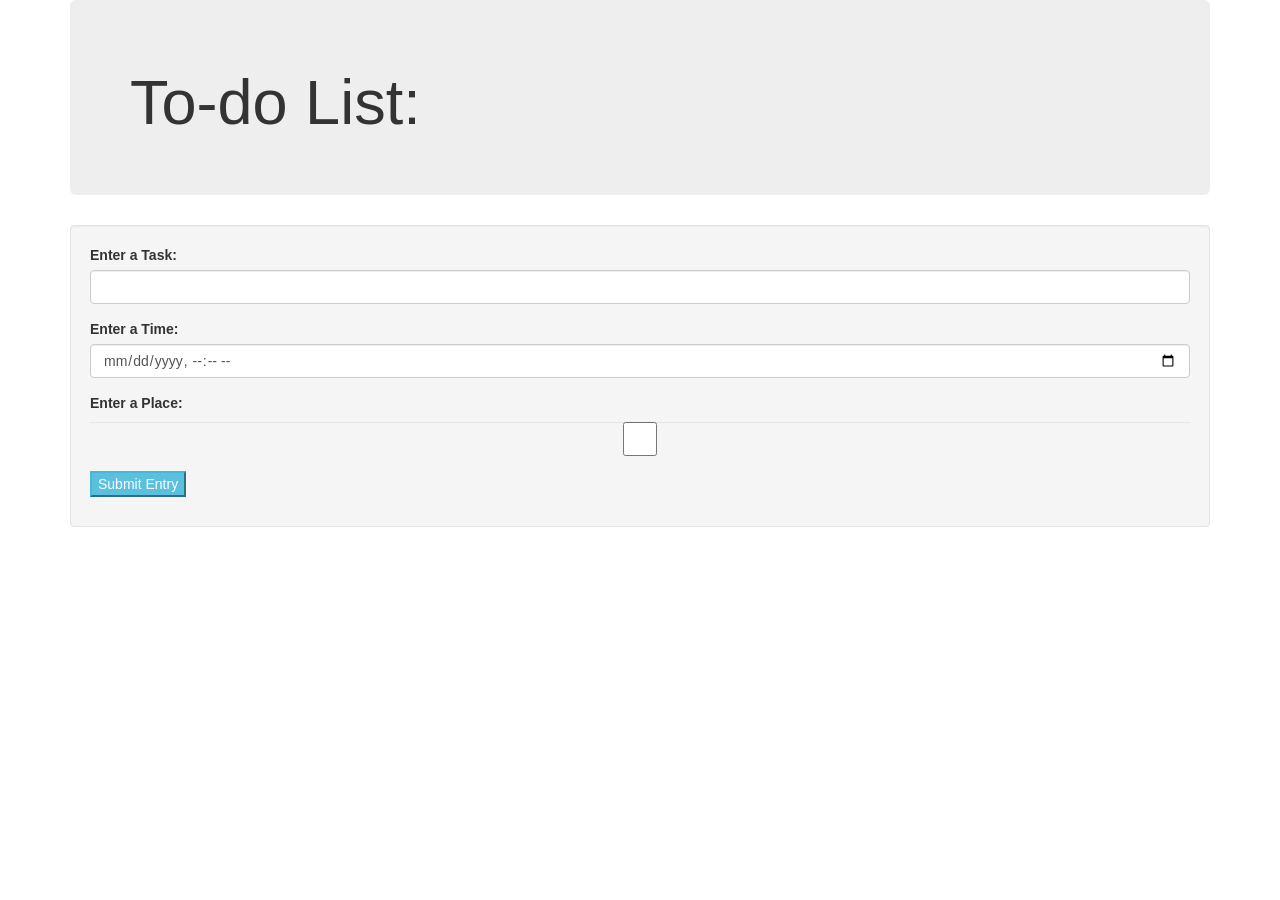
==== todo.html @ 8c09e11c "add todo.css, add icon to todo, add todo.js, add todo.html" ====
<!DOCTYPE html>
<html>
  <head>
    <link href="css/bootstrap.css" rel="stylesheet" type="text/css">
    <link href="css/todo.css" rel="stylesheet" type="text/css">
    <script src="js/jquery-3.3.1.js"></script>
    <script src="js/todo.js"></script>
    <title>To-do List</title>
    <link href='img/icon.ico' rel='shortcut icon'>
  </head>
  <body>
    <div class="container">
      <div class="jumbotron">
        <h1>To-do List:</h1>
      </div>
      <div class='well'>
        <form id="todolist">
          <div class='form-group'>
            <label for="inputTask">Enter a Task:</label>
            <input type='text' class='form-control' id='inputTask'>
          </div>
          <div class='form-group'>
            <label for='inputTime'>Enter a Time:</label>
            <input type='datetime-local' class='form-control' id='inputTime'>
          </div>
          <div class='form-group'>
            <label for='inputPlace'>Enter a Place:</label>
            <input type='checkbox' class='form-control' id='inputPlace'>
          </div>
          <button type='button' class='button btn-info'>Submit Entry</button>
        </form>


        <div id="show-list">
          <ul>
            <!-- empty space  -->
          </ul>
        </div>
      </div>
    </div>
  </body>
</html>
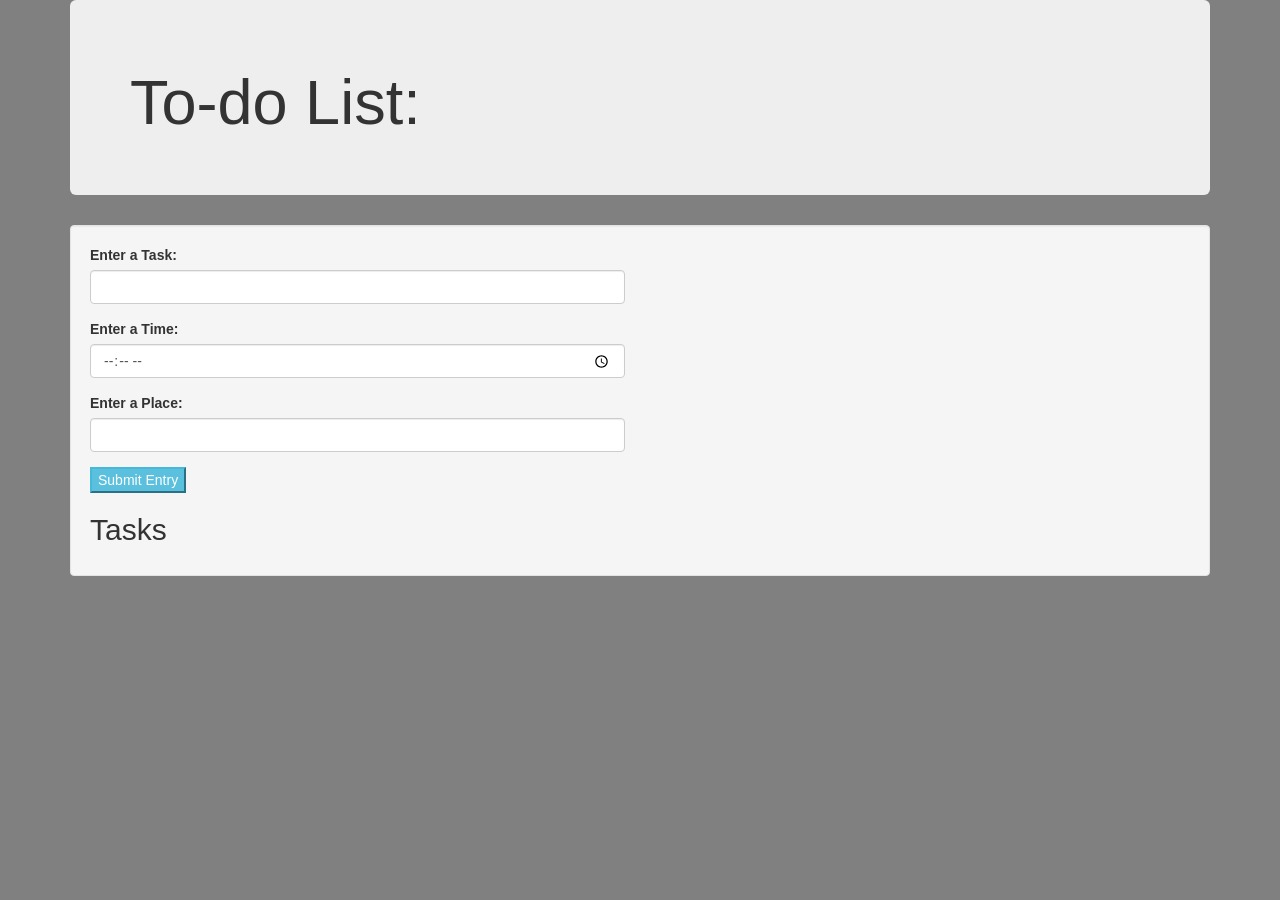
==== commit 32d53f77: "add ToDo list and side column" ====
--- a/todo.html
+++ b/todo.html
@@ -14,27 +14,36 @@
         <h1>To-do List:</h1>
       </div>
       <div class='well'>
-        <form id="todolist">
-          <div class='form-group'>
-            <label for="inputTask">Enter a Task:</label>
-            <input type='text' class='form-control' id='inputTask'>
+        <div class='row'>
+          <div class='col-md-6'>
+            <form id="todolist">
+              <div class='form-group'>
+                <label for="inputTask">Enter a Task:</label>
+                <input type='text' class='form-control' id='inputTask'>
+              </div>
+              <div class='form-group'>
+                <label for='inputTime'>Enter a Time:</label>
+                <input type='time' class='form-control' id='inputTime'>
+              </div>
+              <div class='form-group'>
+                <label for='inputPlace'>Enter a Place:</label>
+                <input type='text' class='form-control' id='inputPlace'>
+              </div>
+              <button type='submit' class='button btn-info'>Submit Entry</button>
+            </form>
+            <h2>Tasks</h2>
+            <ul id=todoTask>
+            <!-- empty space  -->
+            </ul>
           </div>
-          <div class='form-group'>
-            <label for='inputTime'>Enter a Time:</label>
-            <input type='datetime-local' class='form-control' id='inputTime'>
+          <div class='col-md-6'>
+            <div id='show-task'>
+              <h2></h2>
+
+              <p>Task: <span id='task-name'></span></p>
+              <p>Time: <span id='time-of'></span></p>
+              <p>Place: <span id='place-of'></span></p>
           </div>
-          <div class='form-group'>
-            <label for='inputPlace'>Enter a Place:</label>
-            <input type='checkbox' class='form-control' id='inputPlace'>
-          </div>
-          <button type='button' class='button btn-info'>Submit Entry</button>
-        </form>
-
-
-        <div id="show-list">
-          <ul>
-            <!-- empty space  -->
-          </ul>
         </div>
       </div>
     </div>
--- a/css/todo.css
+++ b/css/todo.css
@@ -0,0 +1,16 @@
+#show-task {
+  display: none;
+}
+
+.todoTask {
+  cursor: pointer;
+  color: #0088cc;
+}
+
+.todoTask:hover {
+  text-decoration: underline;
+}
+
+body {
+  background-color: grey;
+}
